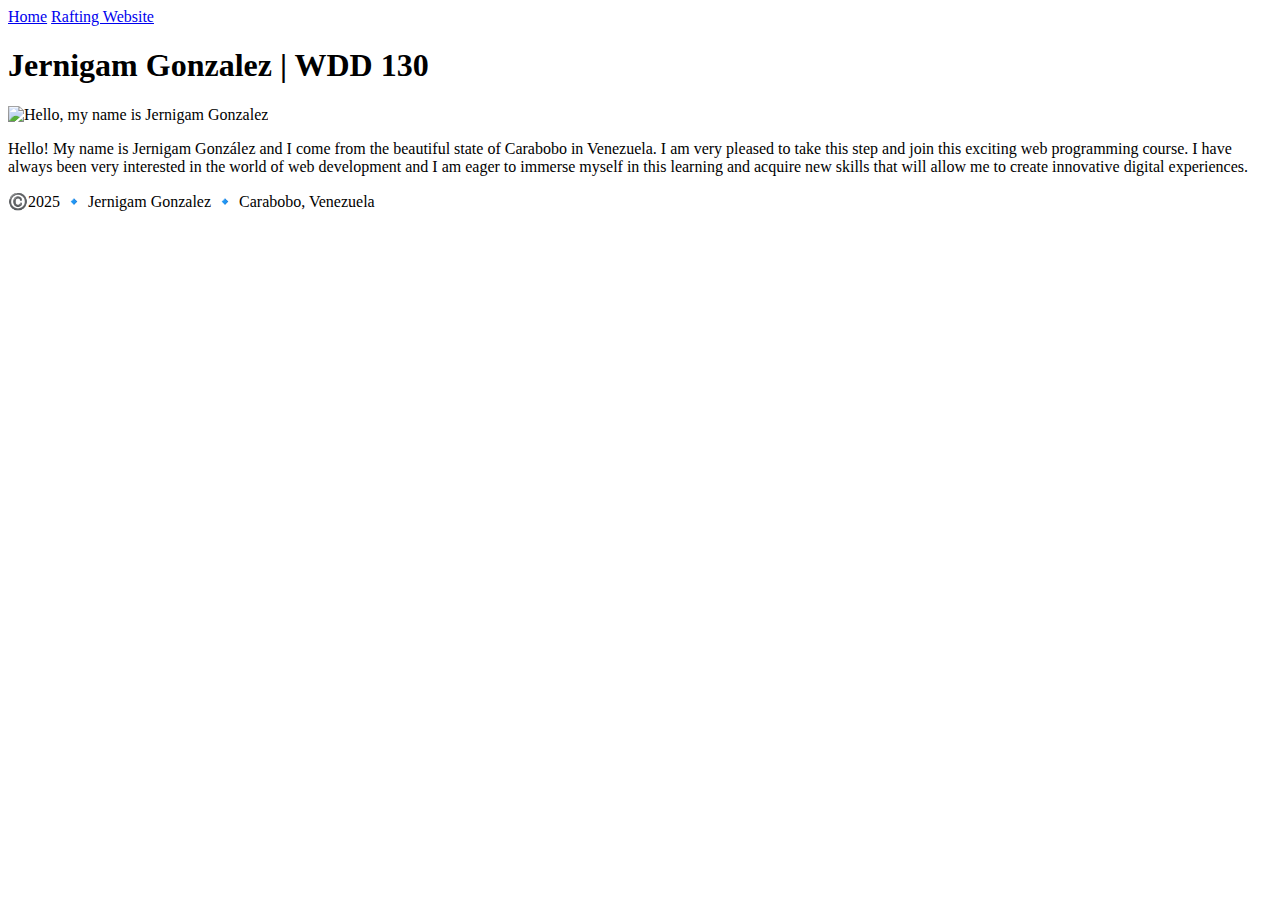
==== index.html @ bfbc5585 "Add files via upload" ====
<!DOCTYPE html>
<html lang="en-US">
  <head>
    <meta charset="utf-8">
    <meta name="viewport" content="width=device-width,initial-scale=1.0">
    <title>Jernigam Gonzalez | WDD 130</title>
  </head>
  <body>
    <header>
        <nav>
          <a href="#">Home</a>
          <a href="wwr/">Rafting Website</a>
        </nav>
      </header>
      <main>
        <h1>Jernigam Gonzalez | WDD 130</h1>
        <img src="images/profile.jpg" alt="Hello, my name is Jernigam Gonzalez" width="200">
        <p>Hello! My name is Jernigam González and I come from the beautiful state of Carabobo in Venezuela. I am very pleased to take this step and join this exciting web programming course. I have always been very interested in the world of web development and I am eager to immerse myself in this learning and acquire new skills that will allow me to create innovative digital experiences. </p>
      </main>
      <footer>
        <p>©️2025 🔹 Jernigam Gonzalez 🔹 Carabobo, Venezuela</p>
      </footer>
  </body>
</html>
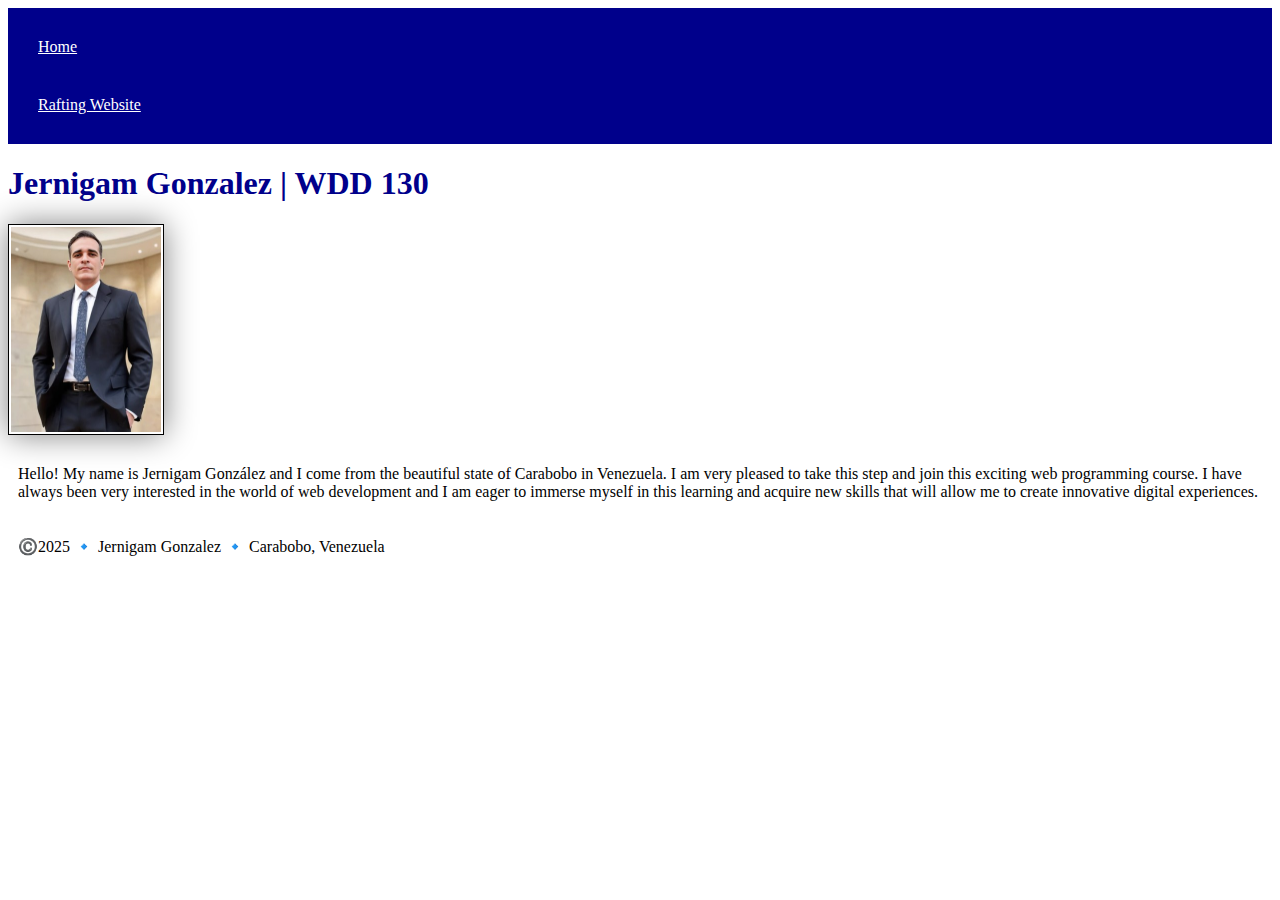
==== commit 8e9191f3: "Update index.html" ====
--- a/index.html
+++ b/index.html
@@ -4,6 +4,7 @@
     <meta charset="utf-8">
     <meta name="viewport" content="width=device-width,initial-scale=1.0">
     <title>Jernigam Gonzalez | WDD 130</title>
+    <link rel="stylesheet" href="/styles/styles.css">
   </head>
   <body>
     <header>
@@ -21,4 +22,4 @@
         <p>©️2025 🔹 Jernigam Gonzalez 🔹 Carabobo, Venezuela</p>
       </footer>
   </body>
-</html>+</html>
--- a/styles/styles.css
+++ b/styles/styles.css
@@ -0,0 +1,26 @@
+nav {
+    background-color: darkblue;
+    padding: 10px;
+  }
+
+nav a {
+    color: white;
+    display: block;
+    padding: 20px;
+  }
+
+h1 {
+    color: darkblue;
+  }
+
+img {
+    width: 150px;
+    height: auto;
+    border: 1px solid black;
+    padding: 2px;
+    box-shadow: 0 0 30px gray;
+  }
+
+p {
+    padding: 10px;
+  }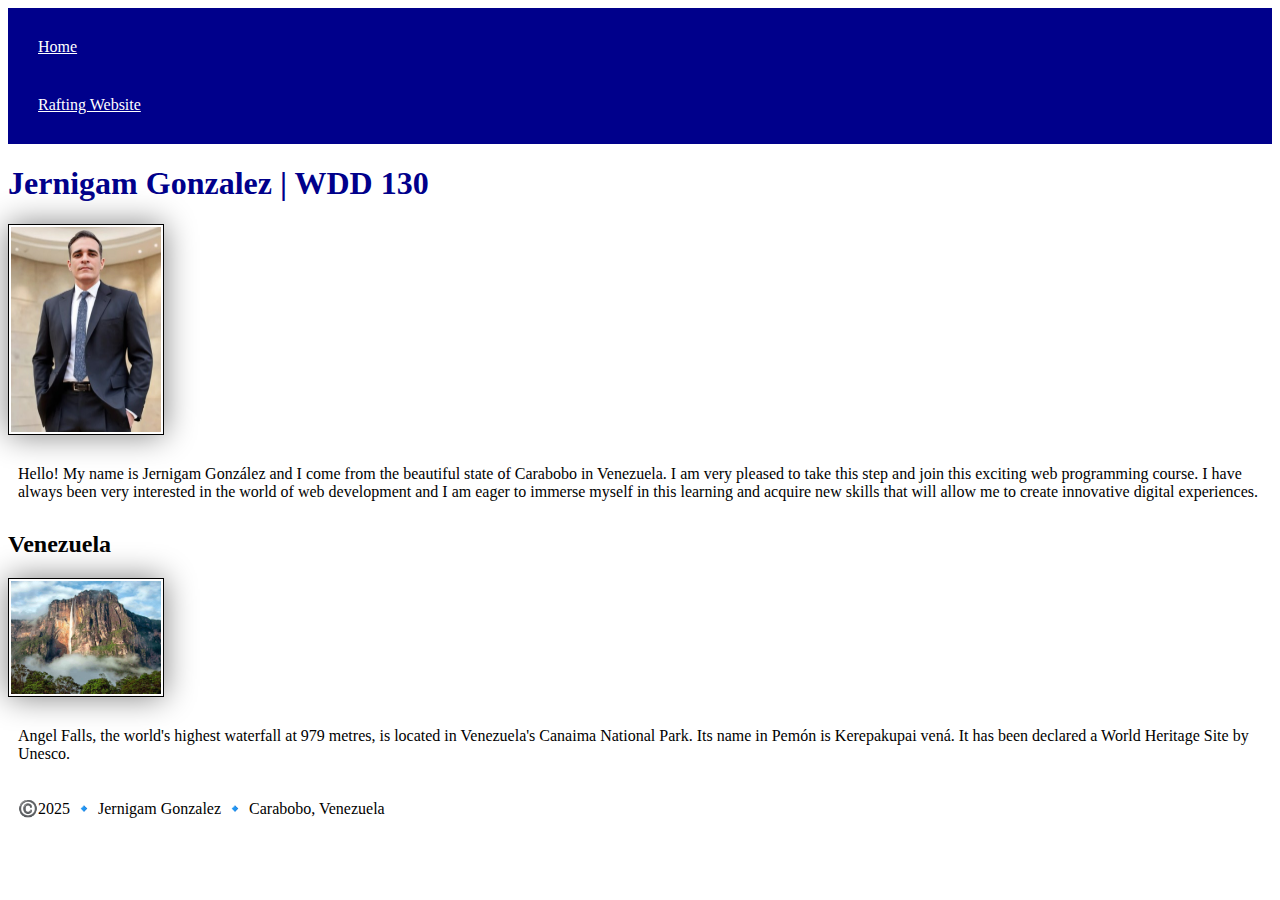
==== commit ad752a84: "Update" ====
--- a/index.html
+++ b/index.html
@@ -4,7 +4,9 @@
     <meta charset="utf-8">
     <meta name="viewport" content="width=device-width,initial-scale=1.0">
     <title>Jernigam Gonzalez | WDD 130</title>
-    <link rel="stylesheet" href="/styles/styles.css">
+    <meta name="description" content="Jernigam Gonzalez, WDD130, assignment.">
+    <meta name="author" content="Jernigam Gonzalez">
+    <link rel="stylesheet" href="styles/styles.css">
   </head>
   <body>
     <header>
@@ -18,6 +20,11 @@
         <img src="images/profile.jpg" alt="Hello, my name is Jernigam Gonzalez" width="200">
         <p>Hello! My name is Jernigam González and I come from the beautiful state of Carabobo in Venezuela. I am very pleased to take this step and join this exciting web programming course. I have always been very interested in the world of web development and I am eager to immerse myself in this learning and acquire new skills that will allow me to create innovative digital experiences. </p>
       </main>
+      <aside>
+        <h2>Venezuela</h2>
+        <img src="images/salto-angel.jpg" alt="Venezuela landscape">
+        <p>Angel Falls, the world's highest waterfall at 979 metres, is located in Venezuela's Canaima National Park. Its name in Pemón is Kerepakupai vená. It has been declared a World Heritage Site by Unesco.</p>
+      </aside>
       <footer>
         <p>©️2025 🔹 Jernigam Gonzalez 🔹 Carabobo, Venezuela</p>
       </footer>
